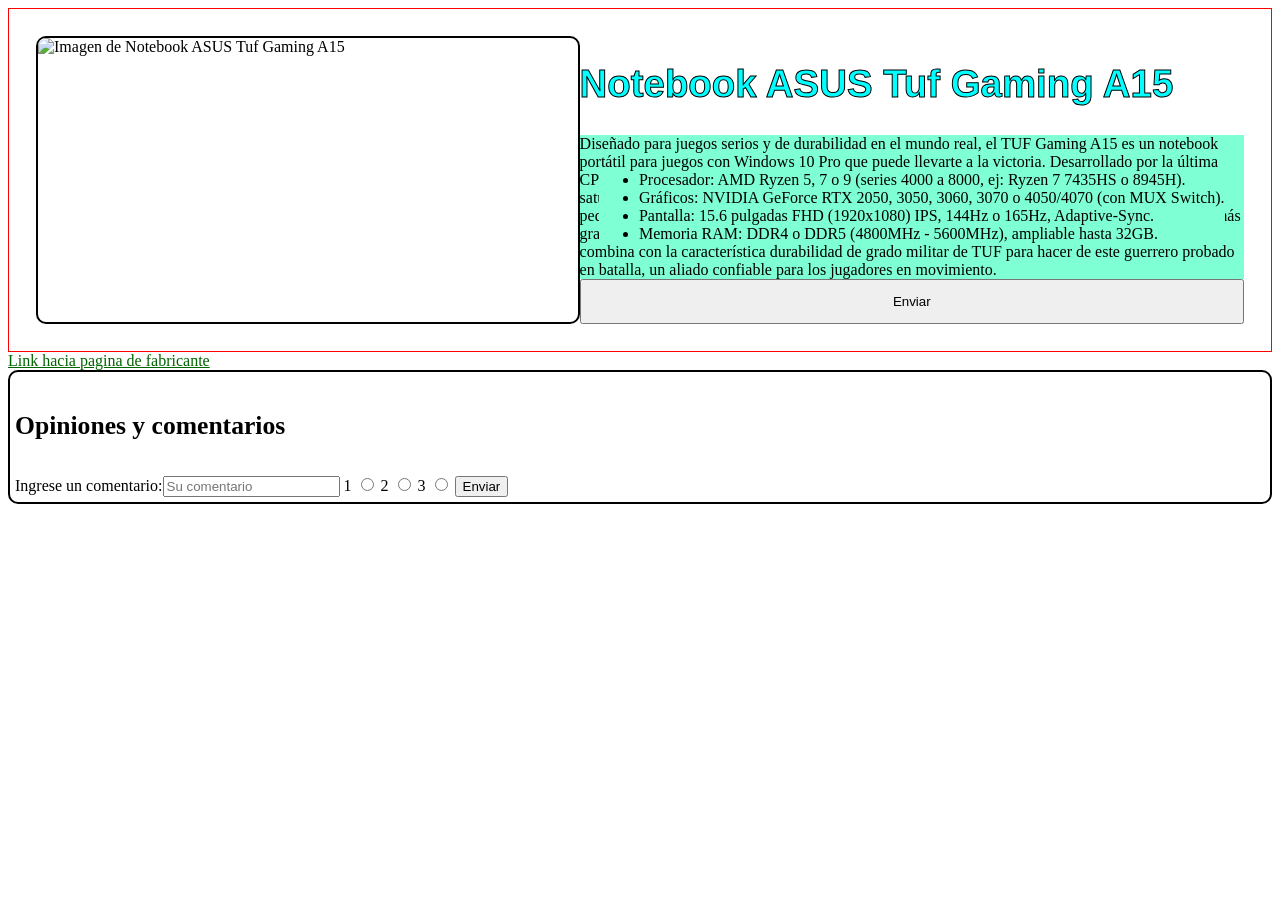
==== Notebook.html @ 993d31a2 "Creacion de paginas principales" ====
<!DOCTYPE html>
<html lang="en">
<head>
    <meta charset="UTF-8">
    <meta name="viewport" content="width=device-width, initial-scale=1.0">
    <title>ASUS TUF GAMING A15</title>
    <link rel="stylesheet" href="producto.css">
</head>
<body>
    <div id="contenedor-principal">
        <img id="img" src="https://dlcdnwebimgs.asus.com/gain/ed4c3cdc-29c4-4bdf-a42b-9f008244a173/w800" alt="Imagen de Notebook ASUS Tuf Gaming A15">
        <h1 id="titulo">Notebook ASUS Tuf Gaming A15</h1>
        <p id="precio">Precio:  <i>$1.250.000</i></p>
        <p class="descripcion">Diseñado para juegos serios y de durabilidad en el mundo real, el TUF Gaming A15 es un notebook portátil para juegos con Windows 10 Pro que puede llevarte a la victoria. Desarrollado por la última CPU AMD Ryzen™ 9 y la GPU GeForce RTX™ 2060, el juego lleno de acción es rápido, fluido y satura completamente las pantallas rápidas de nivel IPS de hasta 144Hz. Incluso con un chasis más pequeño y portátil que sus predecesores, este notebook para juegos también cuenta con una batería más grande de 90 Wh para una mayor duración de la batería. El eficiente enfriamiento autolimpiante se combina con la característica durabilidad de grado militar de TUF para hacer de este guerrero probado en batalla, un aliado confiable para los jugadores en movimiento.</p>
        <p class="descripcion">Características:</p>
        <ul class="descripcion">
            <li>Procesador: AMD Ryzen 5, 7 o 9 (series 4000 a 8000, ej: Ryzen 7 7435HS o 8945H).</li>
            <li>Gráficos: NVIDIA GeForce RTX 2050, 3050, 3060, 3070 o 4050/4070 (con MUX Switch).</li>
            <li>Pantalla: 15.6 pulgadas FHD (1920x1080) IPS, 144Hz o 165Hz, Adaptive-Sync.</li>
            <li>Memoria RAM: DDR4 o DDR5 (4800MHz - 5600MHz), ampliable hasta 32GB.</li>
        </ul>
        <input id="boton-comprar" type="submit" value="Enviar">

</div>
    <a href="https://www.asus.com/ar/laptops/for-gaming/tuf-gaming/asus-tuf-gaming-a15/" target="_blank">Link hacia pagina de fabricante</a>

    <form action="#" method="post" id="formcomentarios">

        <h4>Opiniones y comentarios</h4>

        <label id="comentario">
            Ingrese un comentario:<input type="text" placeholder="Su comentario" required>
        </label>

        <label>
            1 <input type="radio" name="valuacion" value="1">
        </label>

        <label>
            2 <input type="radio" name="valuacion" value="2">
        </label>

        <label>
            3 <input type="radio" name="valuacion" value="3">
        </label>

        <input type="submit" value="Enviar">
    </form>

</body>
</html>
---- producto.css ----
#contenedor-principal{
    border: 1px solid red;
    padding: 3vh;
    display: grid;
    grid-template-rows: 10vh 1vh auto 5vh ;
    justify-content: stretch;
    grid-template-columns: 25% 20% auto;
    grid-template-areas: 
    "imagen imagen titulo"
    "imagen imagen precio"
    "imagen imagen descripcion"
    "imagen imagen boton-comprar";
}

#boton-comprar{
    grid-area: boton-comprar;
}
#img{
    grid-area: imagen;
    max-width: 85vh;
    border: 2px solid black;
    border-radius: 10px;

}
#titulo{
    grid-area: titulo;
    font-weight: bold;
    font-family: 'Segoe UI', Tahoma, Geneva, Verdana, sans-serif;
    color: aqua;
    font-size: 3vw;
    -webkit-text-stroke: 1px black;
}
#precio{
    grid-area: precio;
}

.descripcion{
    font-family:Georgia, 'Times New Roman', Times, serif;
    margin: auto;
    background-color: aquamarine;
    grid-area: descripcion;
}

a {
    color:darkgreen;
}

a:hover{
    background-color: aquamarine;
}

#precio {
    color: red;
    font-size: 2vw;
}

#formcomentarios{
    border: 2px solid black;
    border-radius: 10px;
    padding: 5px;
    }

h4{
    font-size: 2vw;
}
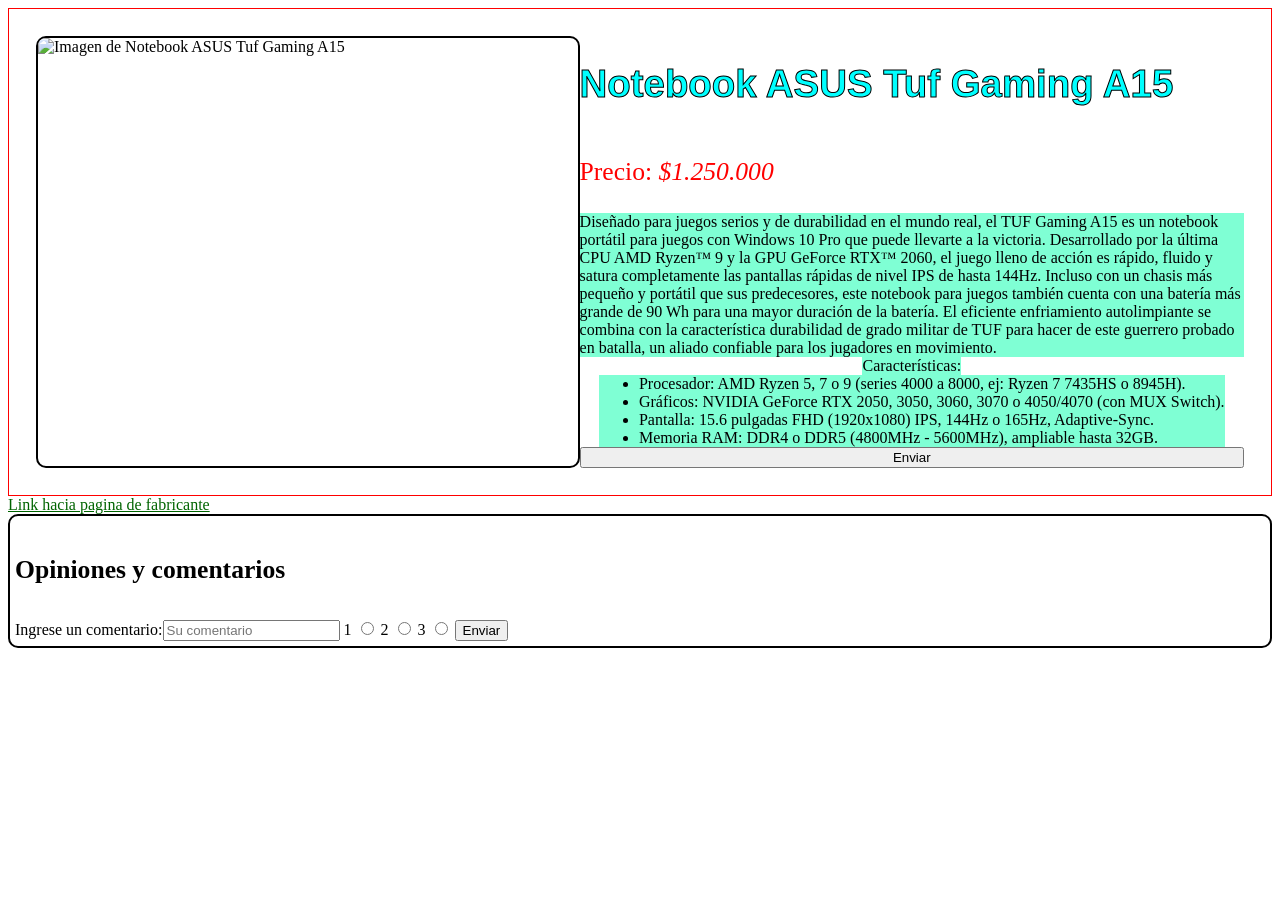
==== commit 9aba6933: "Se acomoda la descripcion" ====
--- a/Notebook.html
+++ b/Notebook.html
@@ -11,14 +11,16 @@
         <img id="img" src="https://dlcdnwebimgs.asus.com/gain/ed4c3cdc-29c4-4bdf-a42b-9f008244a173/w800" alt="Imagen de Notebook ASUS Tuf Gaming A15">
         <h1 id="titulo">Notebook ASUS Tuf Gaming A15</h1>
         <p id="precio">Precio:  <i>$1.250.000</i></p>
-        <p class="descripcion">Diseñado para juegos serios y de durabilidad en el mundo real, el TUF Gaming A15 es un notebook portátil para juegos con Windows 10 Pro que puede llevarte a la victoria. Desarrollado por la última CPU AMD Ryzen™ 9 y la GPU GeForce RTX™ 2060, el juego lleno de acción es rápido, fluido y satura completamente las pantallas rápidas de nivel IPS de hasta 144Hz. Incluso con un chasis más pequeño y portátil que sus predecesores, este notebook para juegos también cuenta con una batería más grande de 90 Wh para una mayor duración de la batería. El eficiente enfriamiento autolimpiante se combina con la característica durabilidad de grado militar de TUF para hacer de este guerrero probado en batalla, un aliado confiable para los jugadores en movimiento.</p>
-        <p class="descripcion">Características:</p>
-        <ul class="descripcion">
-            <li>Procesador: AMD Ryzen 5, 7 o 9 (series 4000 a 8000, ej: Ryzen 7 7435HS o 8945H).</li>
-            <li>Gráficos: NVIDIA GeForce RTX 2050, 3050, 3060, 3070 o 4050/4070 (con MUX Switch).</li>
-            <li>Pantalla: 15.6 pulgadas FHD (1920x1080) IPS, 144Hz o 165Hz, Adaptive-Sync.</li>
-            <li>Memoria RAM: DDR4 o DDR5 (4800MHz - 5600MHz), ampliable hasta 32GB.</li>
-        </ul>
+        <div id="descripcion">
+            <p class="descripcion">Diseñado para juegos serios y de durabilidad en el mundo real, el TUF Gaming A15 es un notebook portátil para juegos con Windows 10 Pro que puede llevarte a la victoria. Desarrollado por la última CPU AMD Ryzen™ 9 y la GPU GeForce RTX™ 2060, el juego lleno de acción es rápido, fluido y satura completamente las pantallas rápidas de nivel IPS de hasta 144Hz. Incluso con un chasis más pequeño y portátil que sus predecesores, este notebook para juegos también cuenta con una batería más grande de 90 Wh para una mayor duración de la batería. El eficiente enfriamiento autolimpiante se combina con la característica durabilidad de grado militar de TUF para hacer de este guerrero probado en batalla, un aliado confiable para los jugadores en movimiento.</p>
+            <p class="descripcion">Características:</p>
+            <ul class="descripcion">
+                <li>Procesador: AMD Ryzen 5, 7 o 9 (series 4000 a 8000, ej: Ryzen 7 7435HS o 8945H).</li>
+                <li>Gráficos: NVIDIA GeForce RTX 2050, 3050, 3060, 3070 o 4050/4070 (con MUX Switch).</li>
+                <li>Pantalla: 15.6 pulgadas FHD (1920x1080) IPS, 144Hz o 165Hz, Adaptive-Sync.</li>
+                <li>Memoria RAM: DDR4 o DDR5 (4800MHz - 5600MHz), ampliable hasta 32GB.</li>
+            </ul>
+        </div>
         <input id="boton-comprar" type="submit" value="Enviar">
 
 </div>
--- a/producto.css
+++ b/producto.css
@@ -2,7 +2,7 @@
     border: 1px solid red;
     padding: 3vh;
     display: grid;
-    grid-template-rows: 10vh 1vh auto 5vh ;
+    grid-template-rows: auto auto auto auto ;
     justify-content: stretch;
     grid-template-columns: 25% 20% auto;
     grid-template-areas: 
@@ -38,7 +38,12 @@
     font-family:Georgia, 'Times New Roman', Times, serif;
     margin: auto;
     background-color: aquamarine;
+}
+
+#descripcion {
     grid-area: descripcion;
+    display: flex;
+    flex-direction: column;
 }
 
 a {
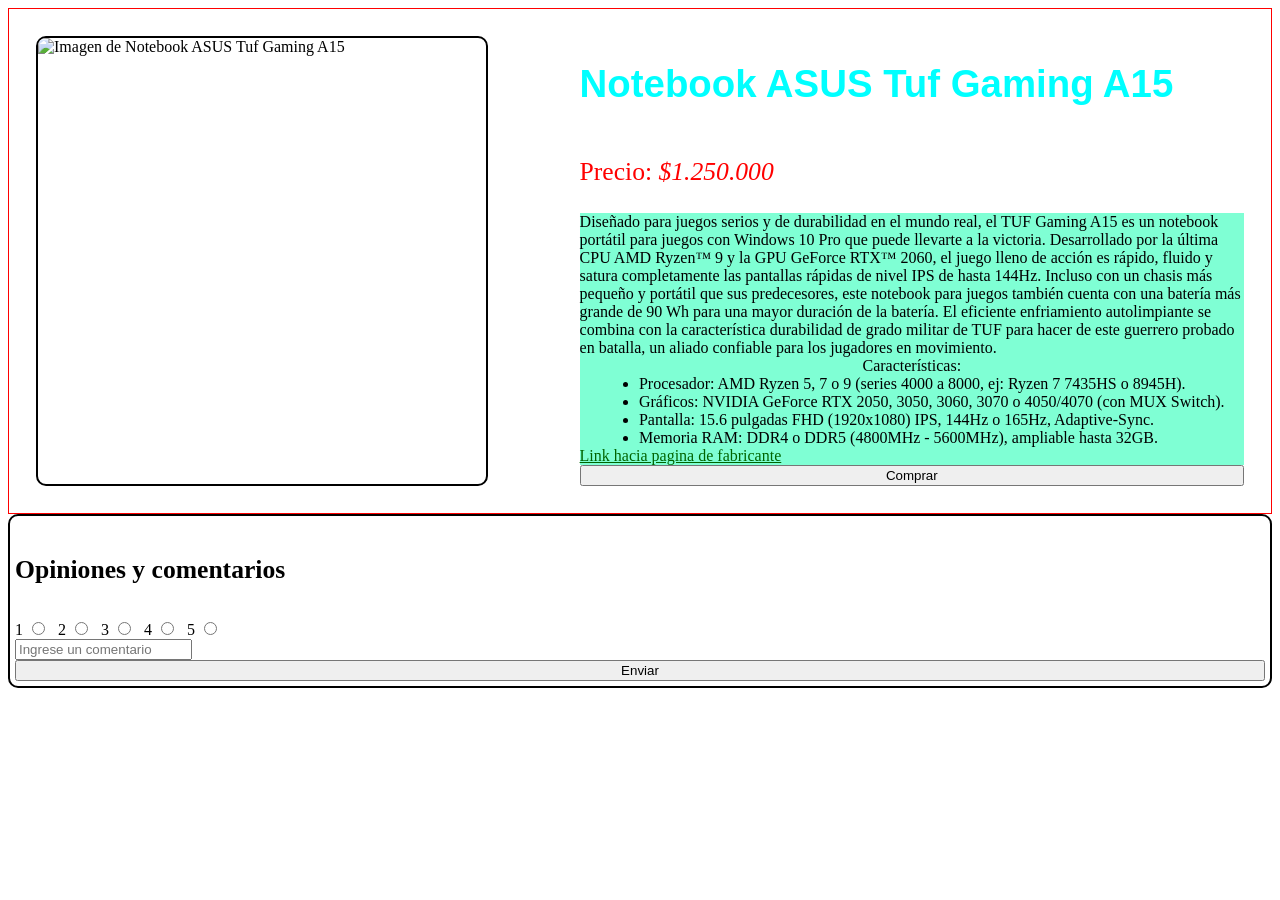
==== commit 8ee282cc: "Mejora de estructura en notebook.html y producto.css" ====
--- a/Notebook.html
+++ b/Notebook.html
@@ -1,53 +1,75 @@
 <!DOCTYPE html>
 <html lang="en">
+
 <head>
     <meta charset="UTF-8">
     <meta name="viewport" content="width=device-width, initial-scale=1.0">
     <title>ASUS TUF GAMING A15</title>
     <link rel="stylesheet" href="producto.css">
 </head>
+
 <body>
-    <div id="contenedor-principal">
-        <img id="img" src="https://dlcdnwebimgs.asus.com/gain/ed4c3cdc-29c4-4bdf-a42b-9f008244a173/w800" alt="Imagen de Notebook ASUS Tuf Gaming A15">
-        <h1 id="titulo">Notebook ASUS Tuf Gaming A15</h1>
-        <p id="precio">Precio:  <i>$1.250.000</i></p>
-        <div id="descripcion">
-            <p class="descripcion">Diseñado para juegos serios y de durabilidad en el mundo real, el TUF Gaming A15 es un notebook portátil para juegos con Windows 10 Pro que puede llevarte a la victoria. Desarrollado por la última CPU AMD Ryzen™ 9 y la GPU GeForce RTX™ 2060, el juego lleno de acción es rápido, fluido y satura completamente las pantallas rápidas de nivel IPS de hasta 144Hz. Incluso con un chasis más pequeño y portátil que sus predecesores, este notebook para juegos también cuenta con una batería más grande de 90 Wh para una mayor duración de la batería. El eficiente enfriamiento autolimpiante se combina con la característica durabilidad de grado militar de TUF para hacer de este guerrero probado en batalla, un aliado confiable para los jugadores en movimiento.</p>
-            <p class="descripcion">Características:</p>
-            <ul class="descripcion">
+
+    <div id="product-container">
+        <img id="img-product" src="https://dlcdnwebimgs.asus.com/gain/ed4c3cdc-29c4-4bdf-a42b-9f008244a173/w800"
+            alt="Imagen de Notebook ASUS Tuf Gaming A15">
+        <h1 id="product-title">Notebook ASUS Tuf Gaming A15</h1>
+        <p id="product-price">Precio: <i>$1.250.000</i></p>
+        <div id="product-description">
+            <p class="product-description">Diseñado para juegos serios y de durabilidad en el mundo real, el TUF Gaming
+                A15 es un notebook portátil para juegos con Windows 10 Pro que puede llevarte a la victoria.
+                Desarrollado por la última CPU AMD Ryzen™ 9 y la GPU GeForce RTX™ 2060, el juego lleno de acción es
+                rápido, fluido y satura completamente las pantallas rápidas de nivel IPS de hasta 144Hz. Incluso con un
+                chasis más pequeño y portátil que sus predecesores, este notebook para juegos también cuenta con una
+                batería más grande de 90 Wh para una mayor duración de la batería. El eficiente enfriamiento
+                autolimpiante se combina con la característica durabilidad de grado militar de TUF para hacer de este
+                guerrero probado en batalla, un aliado confiable para los jugadores en movimiento.</p>
+            <p class="product-description">Características:</p>
+            <ul class="product-description">
                 <li>Procesador: AMD Ryzen 5, 7 o 9 (series 4000 a 8000, ej: Ryzen 7 7435HS o 8945H).</li>
                 <li>Gráficos: NVIDIA GeForce RTX 2050, 3050, 3060, 3070 o 4050/4070 (con MUX Switch).</li>
                 <li>Pantalla: 15.6 pulgadas FHD (1920x1080) IPS, 144Hz o 165Hz, Adaptive-Sync.</li>
                 <li>Memoria RAM: DDR4 o DDR5 (4800MHz - 5600MHz), ampliable hasta 32GB.</li>
             </ul>
+            <a href="https://www.asus.com/ar/laptops/for-gaming/tuf-gaming/asus-tuf-gaming-a15/" target="_blank">Link
+                hacia pagina de fabricante</a>
         </div>
-        <input id="boton-comprar" type="submit" value="Enviar">
+        <button id="btn-buy" type="button">Comprar</button>
+    </div>
 
-</div>
-    <a href="https://www.asus.com/ar/laptops/for-gaming/tuf-gaming/asus-tuf-gaming-a15/" target="_blank">Link hacia pagina de fabricante</a>
 
-    <form action="#" method="post" id="formcomentarios">
+    <form action="#" method="post" id="reviews-container">
 
-        <h4>Opiniones y comentarios</h4>
+        <h4 id="reviews-title">Opiniones y comentarios</h4>
+        <div id="score-group">
+            <label class="score-review">
+                1 <input type="radio" name="valuacion" value="1">
+            </label>
 
-        <label id="comentario">
-            Ingrese un comentario:<input type="text" placeholder="Su comentario" required>
+            <label class="score-review">
+                2 <input type="radio" name="valuacion" value="2">
+            </label>
+
+            <label class="score-review">
+                3 <input type="radio" name="valuacion" value="3">
+            </label>
+
+            <label class="score-review">
+                4 <input type="radio" name="valuacion" value="4">
+            </label>
+
+            <label class="score-review">
+                5 <input type="radio" name="valuacion" value="5">
+            </label>
+        </div>
+        <label id="comment-review">
+            <input type="text" placeholder="Ingrese un comentario" required name="comentario">
         </label>
 
-        <label>
-            1 <input type="radio" name="valuacion" value="1">
-        </label>
-
-        <label>
-            2 <input type="radio" name="valuacion" value="2">
-        </label>
-
-        <label>
-            3 <input type="radio" name="valuacion" value="3">
-        </label>
-
-        <input type="submit" value="Enviar">
+        <input id="submit-review" type="submit" value="Enviar">
     </form>
 
+
 </body>
+
 </html>
--- a/producto.css
+++ b/producto.css
@@ -1,9 +1,8 @@
-#contenedor-principal{
+#product-container{
     border: 1px solid red;
     padding: 3vh;
     display: grid;
     grid-template-rows: auto auto auto auto ;
-    justify-content: stretch;
     grid-template-columns: 25% 20% auto;
     grid-template-areas: 
     "imagen imagen titulo"
@@ -11,60 +10,72 @@
     "imagen imagen descripcion"
     "imagen imagen boton-comprar";
 }
-
-#boton-comprar{
+#btn-buy{
     grid-area: boton-comprar;
 }
-#img{
+#img-product{
     grid-area: imagen;
-    max-width: 85vh;
+    max-width: 35vw;
     border: 2px solid black;
     border-radius: 10px;
 
 }
-#titulo{
+#product-title{
     grid-area: titulo;
     font-weight: bold;
     font-family: 'Segoe UI', Tahoma, Geneva, Verdana, sans-serif;
     color: aqua;
     font-size: 3vw;
-    -webkit-text-stroke: 1px black;
 }
-#precio{
+#product-price{
     grid-area: precio;
+    color: red;
+    font-size: 2vw;
 }
-
-.descripcion{
+.product-description{
     font-family:Georgia, 'Times New Roman', Times, serif;
     margin: auto;
+}
+#product-description {
     background-color: aquamarine;
-}
-
-#descripcion {
     grid-area: descripcion;
     display: flex;
     flex-direction: column;
 }
-
 a {
     color:darkgreen;
 }
-
 a:hover{
     background-color: aquamarine;
 }
 
-#precio {
-    color: red;
-    font-size: 2vw;
-}
-
-#formcomentarios{
+#reviews-container{
+    display: grid;
+    grid-template-columns: 100%;
+    grid-template-rows: auto auto auto auto;
+    grid-template-areas: 
+    "reviews-title"
+    "score-review"
+    "comment-review"
+    "submit-review";
     border: 2px solid black;
     border-radius: 10px;
     padding: 5px;
-    }
+}
 
-h4{
+#reviews-title{
+    grid-area: reviews-title;
     font-size: 2vw;
 }
+#comment-review{
+    grid-area: comment-review;
+}
+#submit-review{
+    grid-area: submit-review;
+}
+#score-group {
+    grid-area: score-review;
+    display: flex;
+    gap: 10px;
+}
+
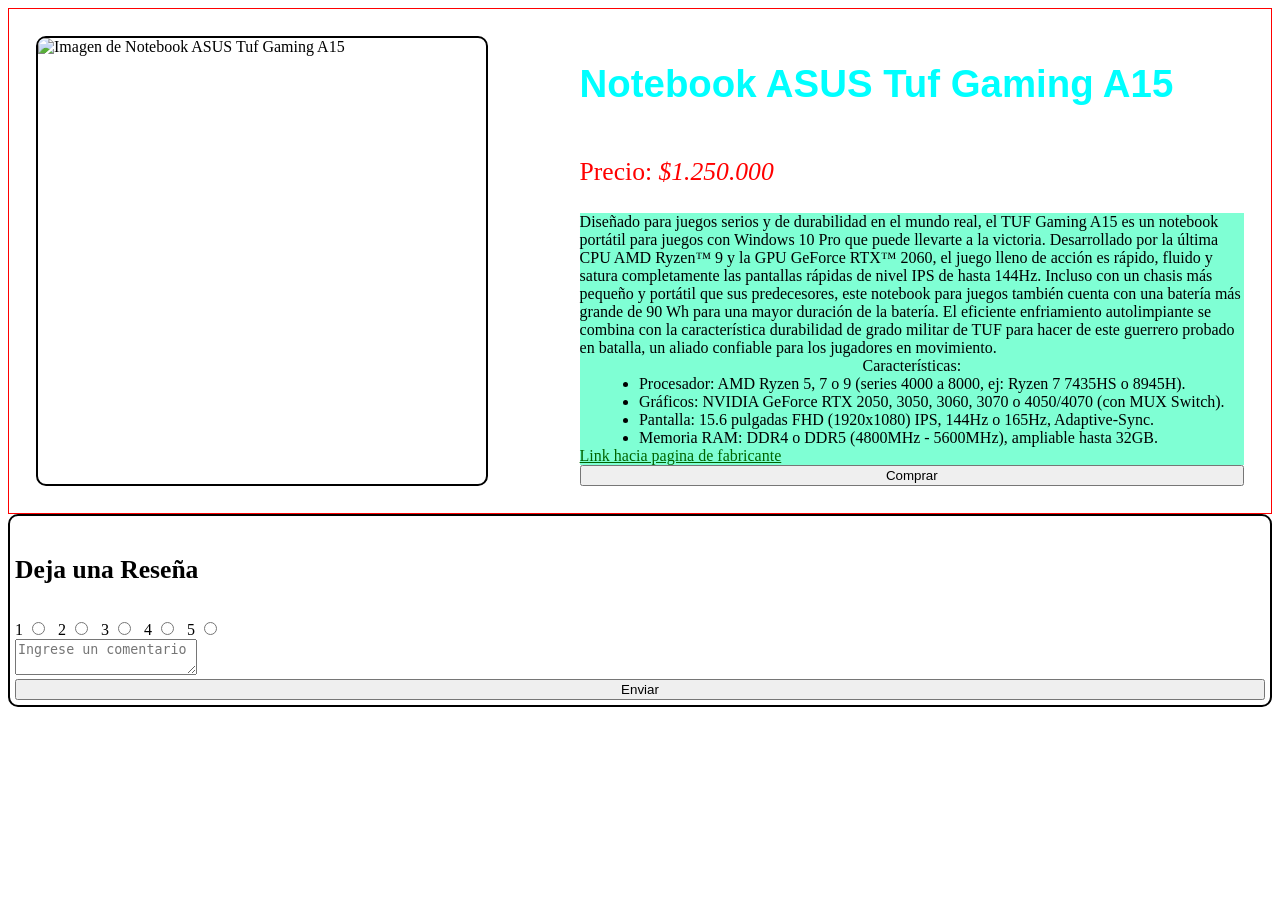
==== commit cdbf92b7: "Se estructura index.html y se vincula a index.css" ====
--- a/Notebook.html
+++ b/Notebook.html
@@ -40,7 +40,7 @@
 
     <form action="#" method="post" id="reviews-container">
 
-        <h4 id="reviews-title">Opiniones y comentarios</h4>
+        <h4 id="reviews-title">Deja una Reseña</h4>
         <div id="score-group">
             <label class="score-review">
                 1 <input type="radio" name="valuacion" value="1">
@@ -63,8 +63,7 @@
             </label>
         </div>
         <label id="comment-review">
-            <input type="text" placeholder="Ingrese un comentario" required name="comentario">
-        </label>
+            <textarea id="comment-review" placeholder="Ingrese un comentario" required name="comentario"></textarea>        </label>
 
         <input id="submit-review" type="submit" value="Enviar">
     </form>
